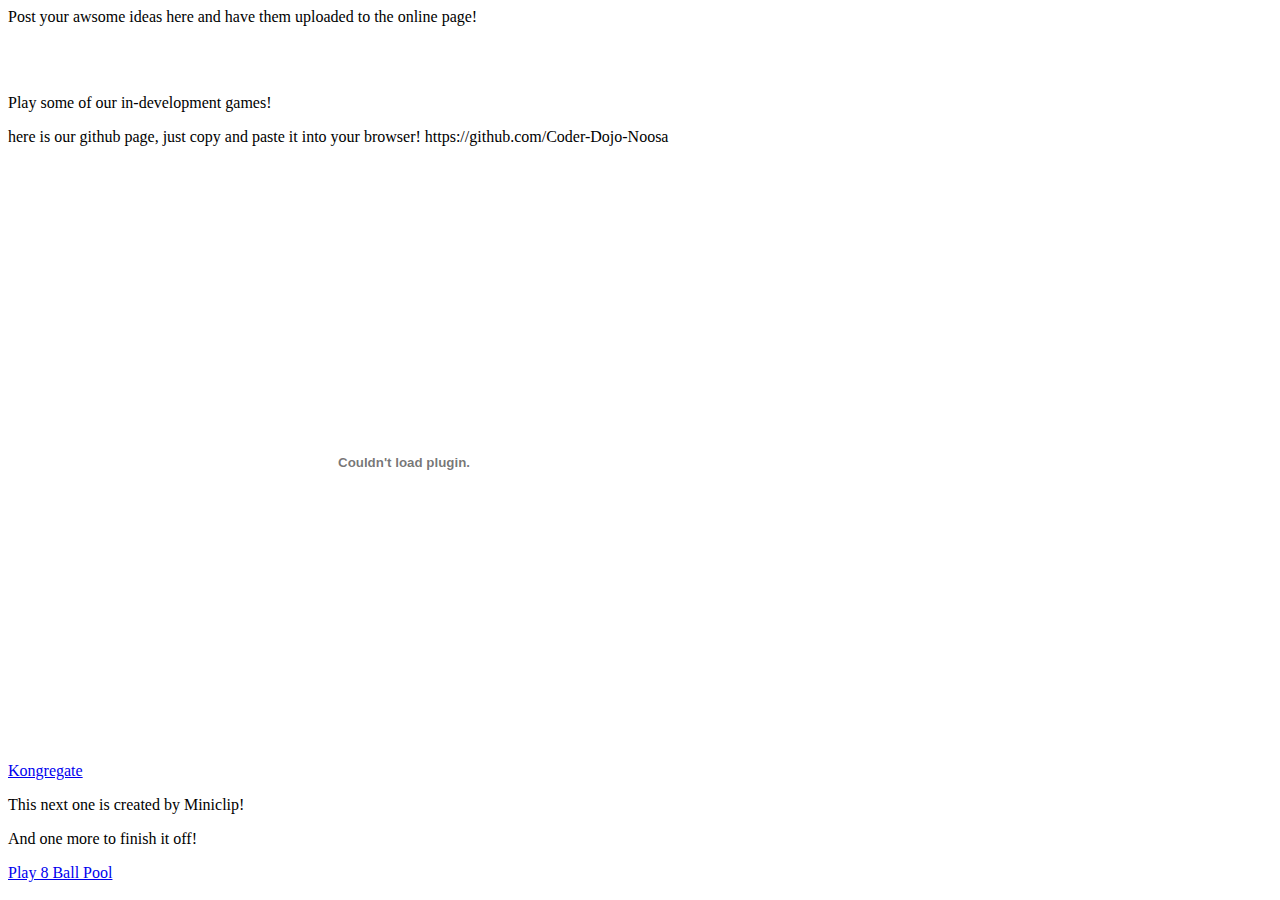
==== index.html @ 2a430cfd "Update index.html" ====
<html>
<head>
<title>Welcome to Coder-Dojo-Noosa!</title>
  <link href="style.css" rel="stylesheet" type="text/css">
</head>
<body>
<p>Post your awsome ideas here and have them uploaded to the online page!</p>
<br>
<br>
<p>Play some of our in-development games!<p/>
  <p>here is our github page, just copy and paste it into your browser! https://github.com/Coder-Dojo-Noosa</p>
<embed width="792" height="600" base="http://external.kongregate-games.com/gamez/0002/4483/live/" src="http://external.kongregate-games.com/gamez/0002/4483/live/embeddable_24483.swf" type="application/x-shockwave-flash"></embed><br/><a href="http://www.kongregate.com/">Kongregate</a>
<p>This next one is created by Miniclip!<p/>
<div class="miniclip-game-embed" data-game-name="flip-master" data-theme="5" data-width="488" data-height="670" data-language="en"><a href="http://www.miniclip.com/games/flip-master/"></a></div>
<p style="text-align:center;"><a href="http://www.miniclip.com/games/flip-master/" target="_blank"></a> <a href="http://www.miniclip.com/games/genre-1151/" target="_blank"></a></p>
<script src="//static.miniclipcdn.com/js/game-embed.js"></script>
<p>And one more to finish it off!<p/>
<div class="miniclip-game-embed" data-game-name="8-ball-pool-multiplayer" data-theme="5" data-width="1010" data-height="640" data-language="en"><a href="http://www.miniclip.com/games/8-ball-pool-multiplayer/">Play 8 Ball Pool</a></div>
<p style="text-align:center;"><a href="http://www.miniclip.com/games/8-ball-pool-multiplayer/" target="_blank"></a><a href="http://www.miniclip.com/games/genre-3/" target="_blank"></a></p>
<script src="//static.miniclipcdn.com/js/game-embed.js"></script>
</body>
</html>
---- style.css ----
body {
      animation: colorchange 50s; /* animation-name followed by duration in seconds*/
         /* you could also use milliseconds (ms) or something like 2.5s */
      -webkit-animation: colorchange 50s; /* Chrome and Safari */
    }

    @keyframes colorchange
    {
      0%   {background: red;}
      25%  {background: yellow;}
      50%  {background: blue;}
      75%  {background: green;}
      100% {background: red;}
    }

    @-webkit-keyframes colorchange /* Safari and Chrome - necessary duplicate */
    {
      0%   {background: red;}
      25%  {background: yellow;}
      50%  {background: blue;}
      75%  {background: green;}
      100% {background: red;}
    }
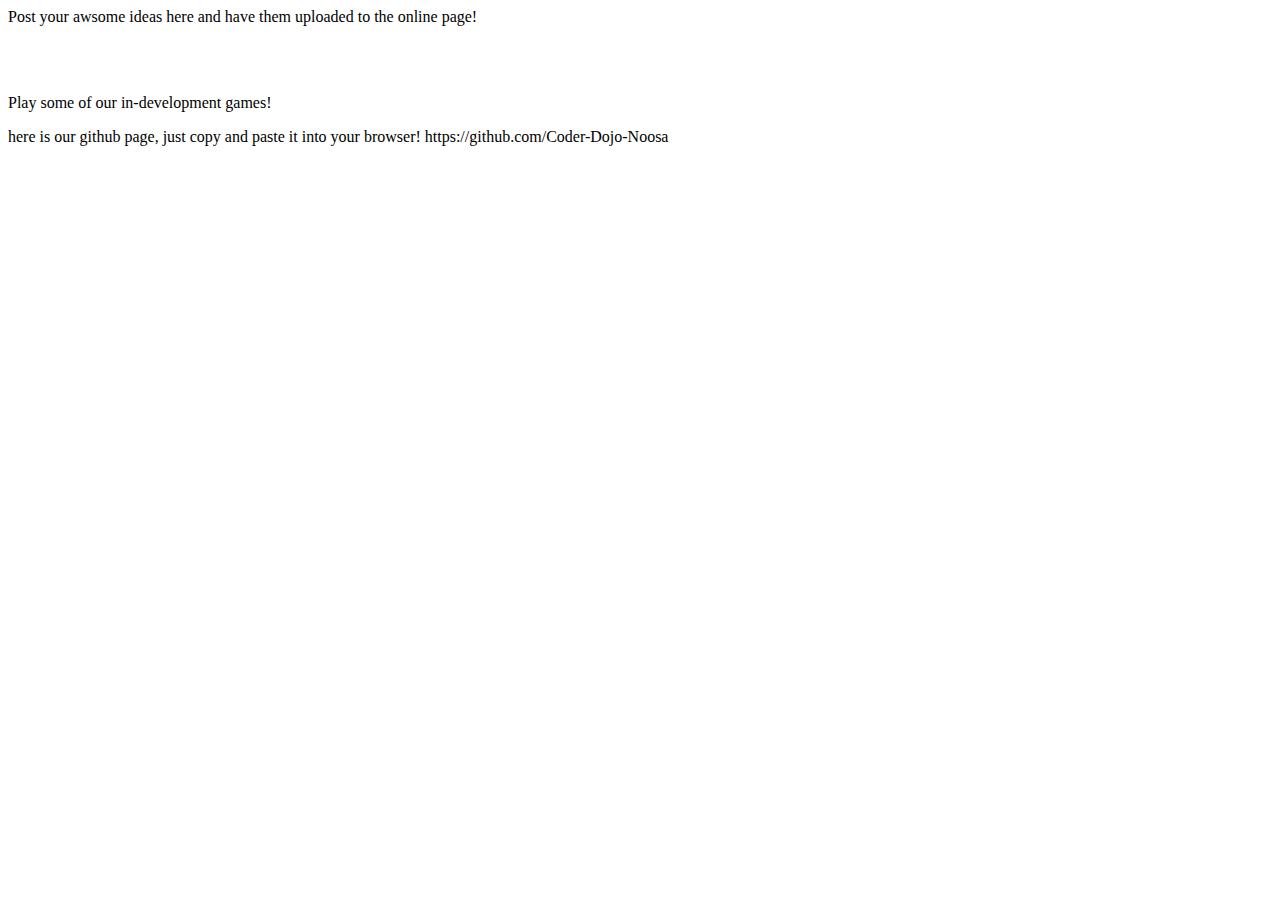
==== commit d3c80938: "Update index.html" ====
--- a/index.html
+++ b/index.html
@@ -9,14 +9,5 @@
 <br>
 <p>Play some of our in-development games!<p/>
   <p>here is our github page, just copy and paste it into your browser! https://github.com/Coder-Dojo-Noosa</p>
-<embed width="792" height="600" base="http://external.kongregate-games.com/gamez/0002/4483/live/" src="http://external.kongregate-games.com/gamez/0002/4483/live/embeddable_24483.swf" type="application/x-shockwave-flash"></embed><br/><a href="http://www.kongregate.com/">Kongregate</a>
-<p>This next one is created by Miniclip!<p/>
-<div class="miniclip-game-embed" data-game-name="flip-master" data-theme="5" data-width="488" data-height="670" data-language="en"><a href="http://www.miniclip.com/games/flip-master/"></a></div>
-<p style="text-align:center;"><a href="http://www.miniclip.com/games/flip-master/" target="_blank"></a> <a href="http://www.miniclip.com/games/genre-1151/" target="_blank"></a></p>
-<script src="//static.miniclipcdn.com/js/game-embed.js"></script>
-<p>And one more to finish it off!<p/>
-<div class="miniclip-game-embed" data-game-name="8-ball-pool-multiplayer" data-theme="5" data-width="1010" data-height="640" data-language="en"><a href="http://www.miniclip.com/games/8-ball-pool-multiplayer/">Play 8 Ball Pool</a></div>
-<p style="text-align:center;"><a href="http://www.miniclip.com/games/8-ball-pool-multiplayer/" target="_blank"></a><a href="http://www.miniclip.com/games/genre-3/" target="_blank"></a></p>
-<script src="//static.miniclipcdn.com/js/game-embed.js"></script>
 </body>
 </html>
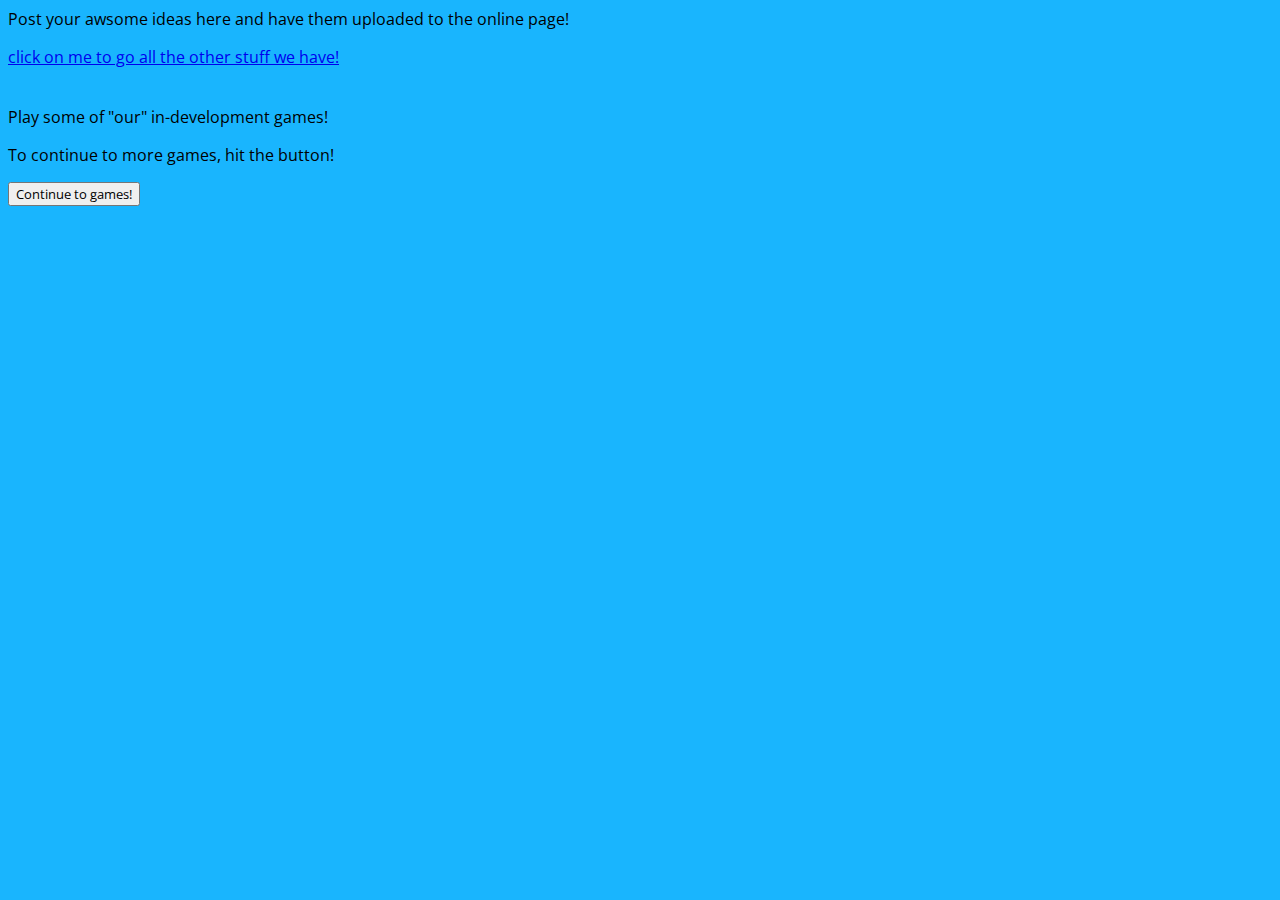
==== commit 2f9e9f0f: "Update index.html" ====
--- a/index.html
+++ b/index.html
@@ -5,9 +5,13 @@
 </head>
 <body>
 <p>Post your awsome ideas here and have them uploaded to the online page!</p>
+  <a href="https://github.com/Coder-Dojo-Noosa">click on me to go all the other stuff we have!</a>
 <br>
 <br>
-<p>Play some of our in-development games!<p/>
-  <p>here is our github page, just copy and paste it into your browser! https://github.com/Coder-Dojo-Noosa</p>
+<p>Play some of "our" in-development games!<p/>
+<p>To continue to more games, hit the button!<p/>
+<form method="get" action="game-1.html">
+    <button type="submit">Continue to games!</button>
+</form>  
 </body>
 </html>
--- a/style.css
+++ b/style.css
@@ -1,23 +1,9 @@
- body {
-      animation: colorchange 50s; /* animation-name followed by duration in seconds*/
-         /* you could also use milliseconds (ms) or something like 2.5s */
-      -webkit-animation: colorchange 50s; /* Chrome and Safari */
-    }
-
-    @keyframes colorchange
-    {
-      0%   {background: red;}
-      25%  {background: yellow;}
-      50%  {background: blue;}
-      75%  {background: green;}
-      100% {background: red;}
-    }
-
-    @-webkit-keyframes colorchange /* Safari and Chrome - necessary duplicate */
-    {
-      0%   {background: red;}
-      25%  {background: yellow;}
-      50%  {background: blue;}
-      75%  {background: green;}
-      100% {background: red;}
-    }
+@import url('https://fonts.googleapis.com/css?family=Open+Sans');
+* {
+ font-family: 'Open Sans';
+}
+body {
+ 
+ background-color: #19B5FE;
+ 
+}
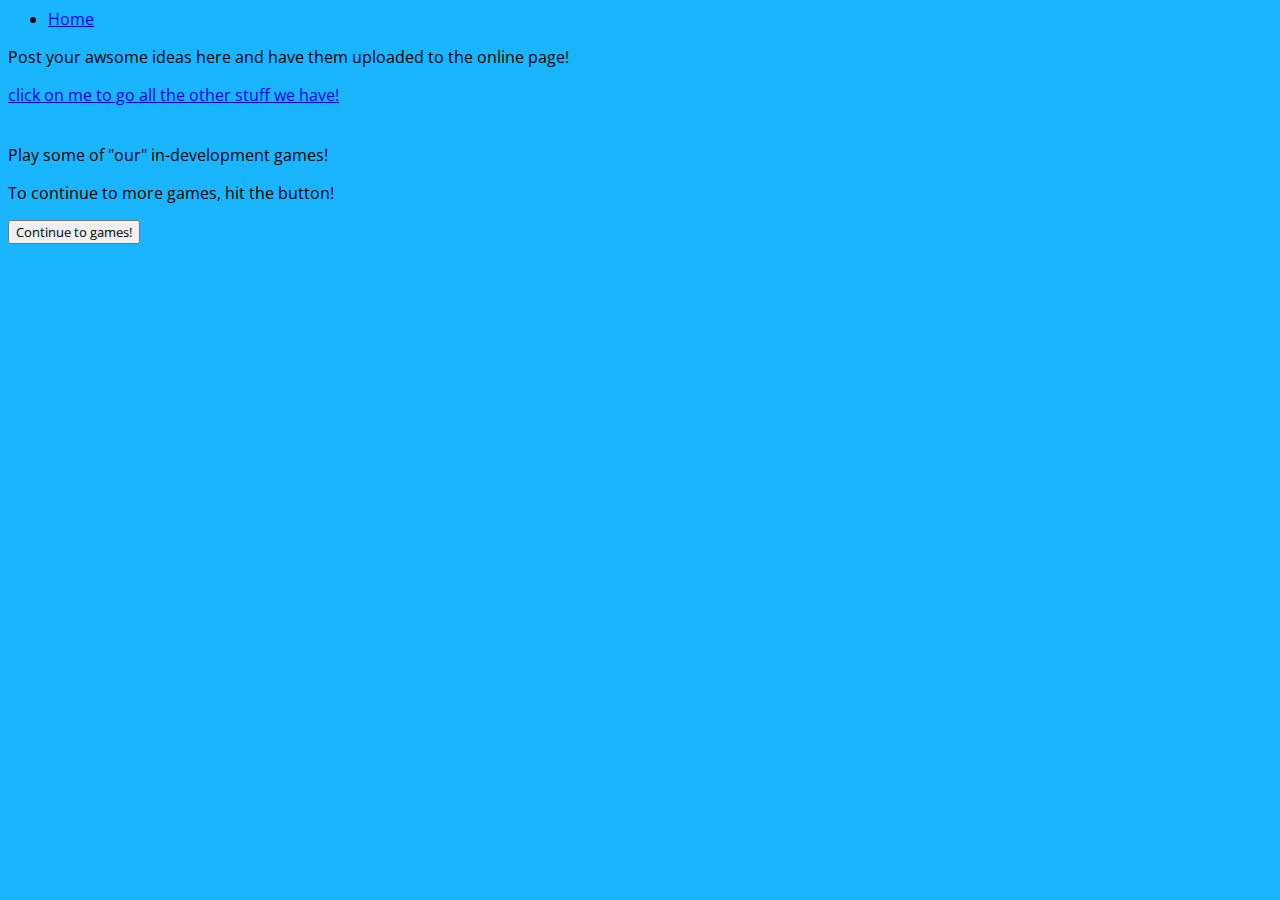
==== commit 5ae21c67: "Added Nav Bar" ====
--- a/index.html
+++ b/index.html
@@ -4,6 +4,19 @@
   <link href="style.css" rel="stylesheet" type="text/css">
 </head>
 <body>
+    
+    <div id="header">
+    
+        <div id="nav">
+        
+            <ul>
+                <li><a href="#">Home</a></li>
+            </ul>
+            
+        </div>
+    
+    </div>
+    
 <p>Post your awsome ideas here and have them uploaded to the online page!</p>
   <a href="https://github.com/Coder-Dojo-Noosa">click on me to go all the other stuff we have!</a>
 <br>
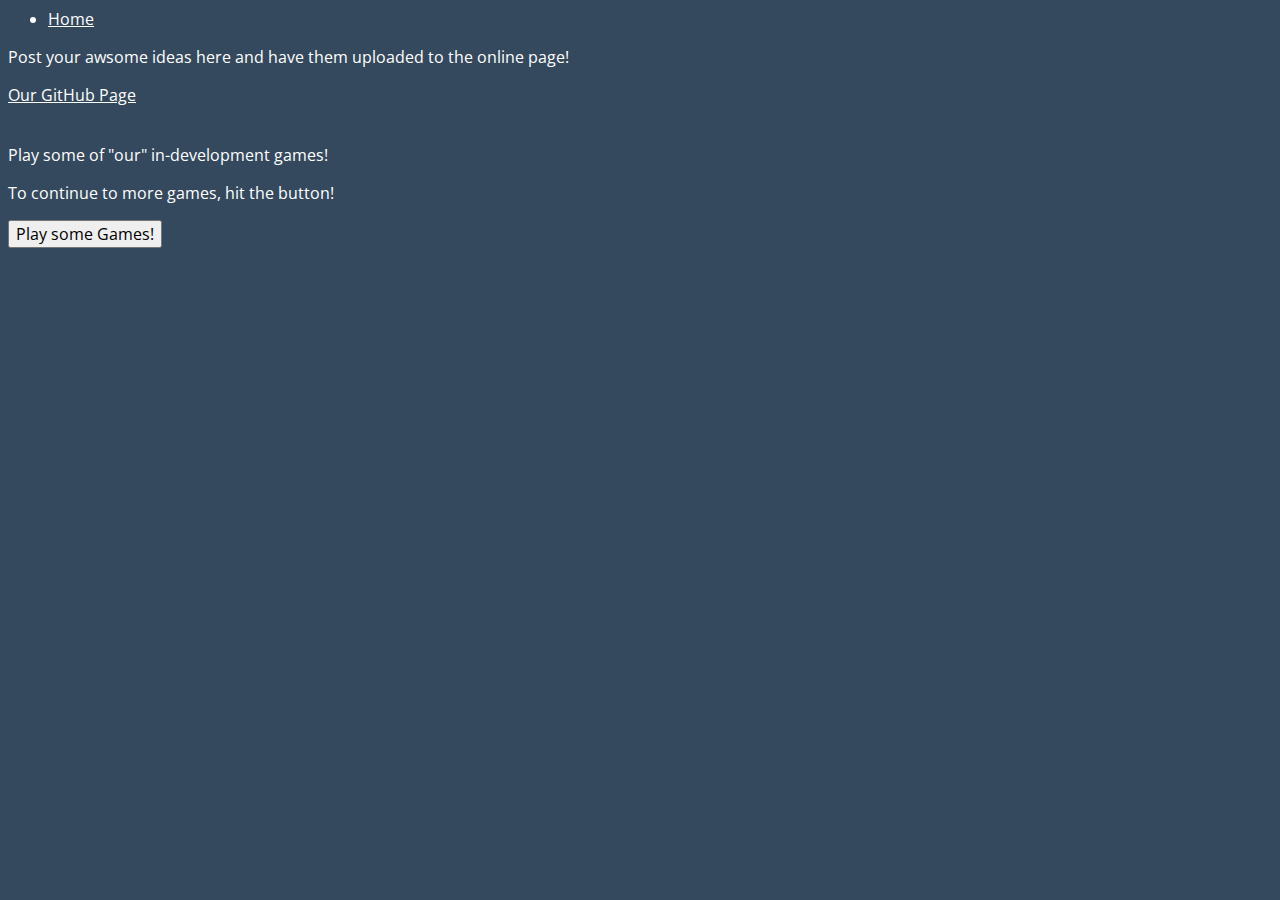
==== commit 61767f08: "Updated Grammar and links" ====
--- a/index.html
+++ b/index.html
@@ -18,13 +18,13 @@
     </div>
     
 <p>Post your awsome ideas here and have them uploaded to the online page!</p>
-  <a href="https://github.com/Coder-Dojo-Noosa">click on me to go all the other stuff we have!</a>
+  <a href="https://github.com/Coder-Dojo-Noosa">Our GitHub Page</a>
 <br>
 <br>
 <p>Play some of "our" in-development games!<p/>
 <p>To continue to more games, hit the button!<p/>
 <form method="get" action="game-1.html">
-    <button type="submit">Continue to games!</button>
+    <input type="button" value="Play some Games!" />
 </form>  
 </body>
 </html>
--- a/style.css
+++ b/style.css
@@ -1,9 +1,26 @@
 @import url('https://fonts.googleapis.com/css?family=Open+Sans');
 * {
- font-family: 'Open Sans';
+    
+    font-family: 'Open Sans';
+    font-size: 1.0em;
+
 }
 body {
  
- background-color: #19B5FE;
+    background-color: #34495e;
+    color: #FFF;
  
 }
+
+a {
+    color: #fff;
+    text-decoration: underline;
+}
+a:hover {
+    transition: 0.2s;
+    -o-transition: 0.2s;
+    -moz-transition: 0.2s;
+    -ms-transition: 0.2s;
+    -webkit-transition: 0.2s;
+    font-size: 400em;
+}
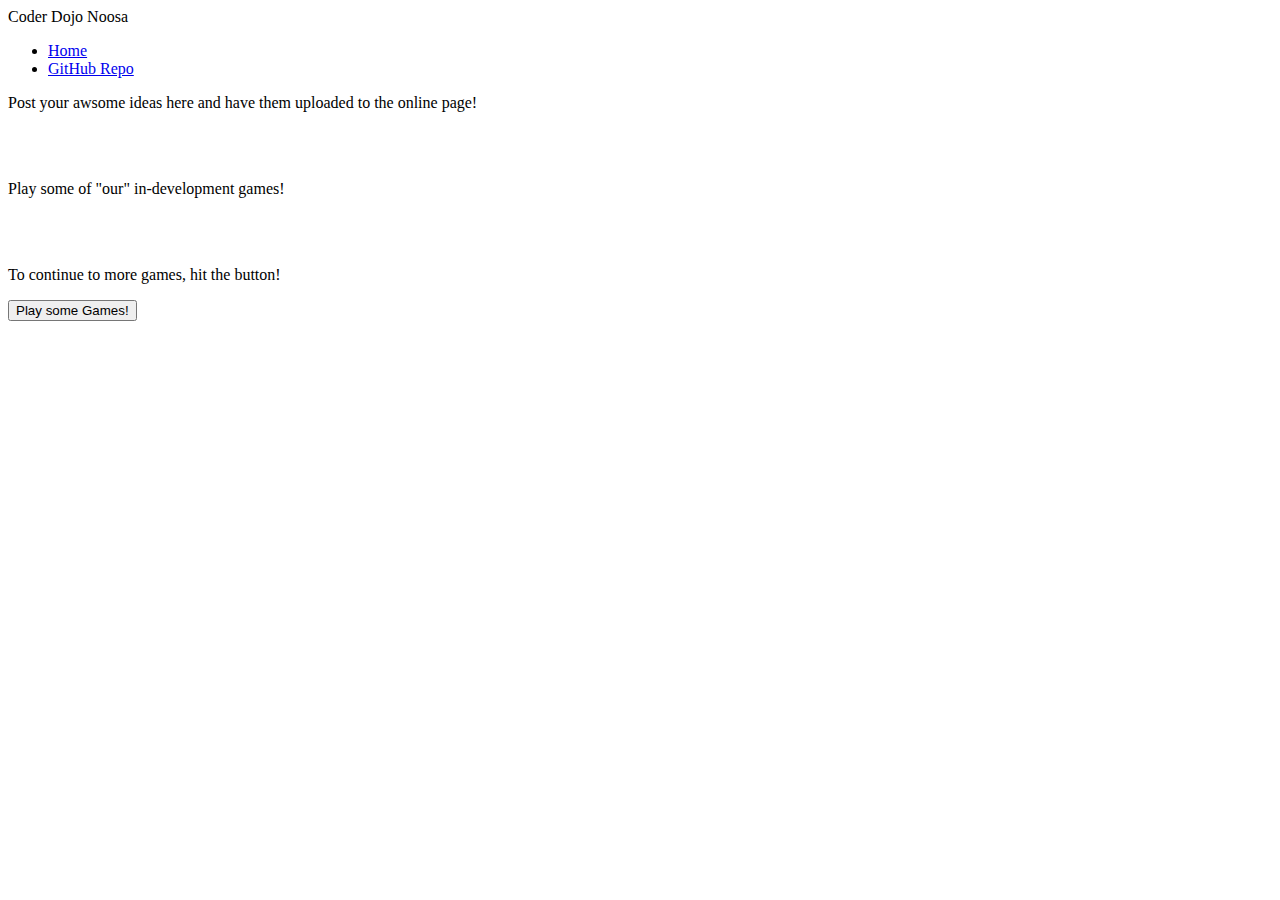
==== commit 6089331a: "change to url for Github" ====
--- a/index.html
+++ b/index.html
@@ -6,11 +6,12 @@
 <body>
     
     <div id="header">
-    
+        <div id="logo">Coder Dojo Noosa</div>
         <div id="nav">
         
             <ul>
                 <li><a href="#">Home</a></li>
+                <li><a href="https://github.com/SC-Coder-Dojo">GitHub Repo</a></li>
             </ul>
             
         </div>
@@ -18,13 +19,12 @@
     </div>
     
 <p>Post your awsome ideas here and have them uploaded to the online page!</p>
-  <a href="https://github.com/Coder-Dojo-Noosa">Our GitHub Page</a>
 <br>
 <br>
 <p>Play some of "our" in-development games!<p/>
+<br>
+<br>
 <p>To continue to more games, hit the button!<p/>
-<form method="get" action="game-1.html">
-    <input type="button" value="Play some Games!" />
-</form>  
+    <a href="game-1.html"><input type="button" value="Play some Games!" />  </a>
 </body>
 </html>
--- a/style.css
+++ b/style.css
@@ -1,26 +1,5 @@
-@import url('https://fonts.googleapis.com/css?family=Open+Sans');
-* {
-    
-    font-family: 'Open Sans';
-    font-size: 1.0em;
-
-}
-body {
- 
-    background-color: #34495e;
-    color: #FFF;
- 
-}
-
-a {
-    color: #fff;
-    text-decoration: underline;
-}
-a:hover {
-    transition: 0.2s;
-    -o-transition: 0.2s;
-    -moz-transition: 0.2s;
-    -ms-transition: 0.2s;
-    -webkit-transition: 0.2s;
-    font-size: 400em;
-}
+background:
+linear-gradient(135deg, #708090 22px, #d9ecff 22px, #d9ecff 24px, transparent 24px, transparent 67px, #d9ecff 67px, #d9ecff 69px, transparent 69px),
+linear-gradient(225deg, #708090 22px, #d9ecff 22px, #d9ecff 24px, transparent 24px, transparent 67px, #d9ecff 67px, #d9ecff 69px, transparent 69px)0 64px;
+background-color:#708090;
+background-size: 64px 128px
